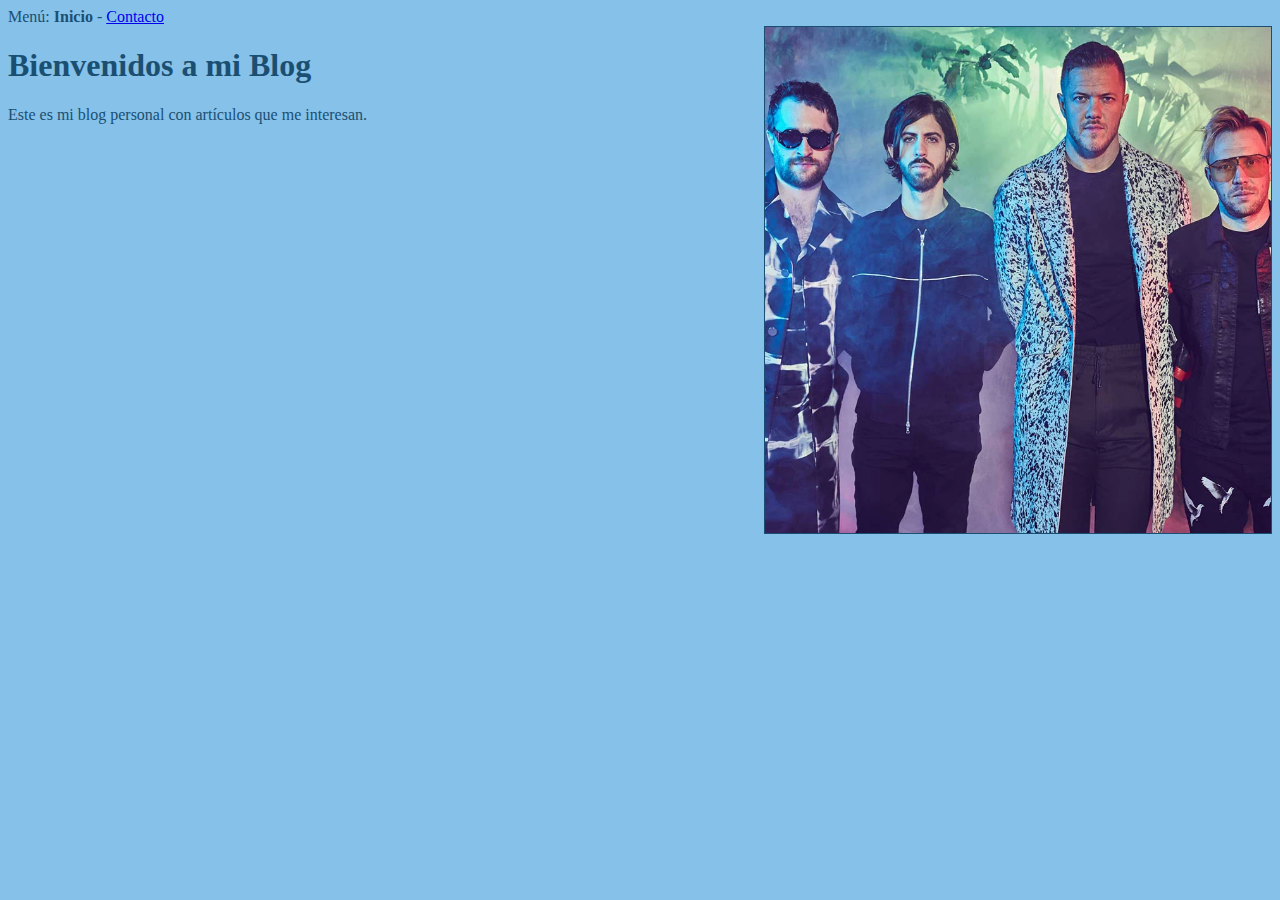
==== index.html @ 546bf8fd "Add files via upload" ====
<!DOCTYPE html>
<head>
<title>Blog</title>
<link href="css/estilo.css" rel="stylesheet">
</head>
<body>
<div>
Menú: <strong>Inicio</strong> - <a href="contacto.html">Contacto</a>
</div>
<div><img class="imagen" src="img/img2.png"></div>
<div>
<h1>Bienvenidos a mi Blog</h1>
</div>
<div>
<p>Este es mi blog personal con artículos que me interesan.</p>
</div>
</body>
</html>
---- css/estilo.css ----
body {
    color: #1B4F72;
    background-color: #85C1E9;
    }
    .imagen {
    width: 40%;
    border: 1px solid #1B4F72;
    float: right;
    }
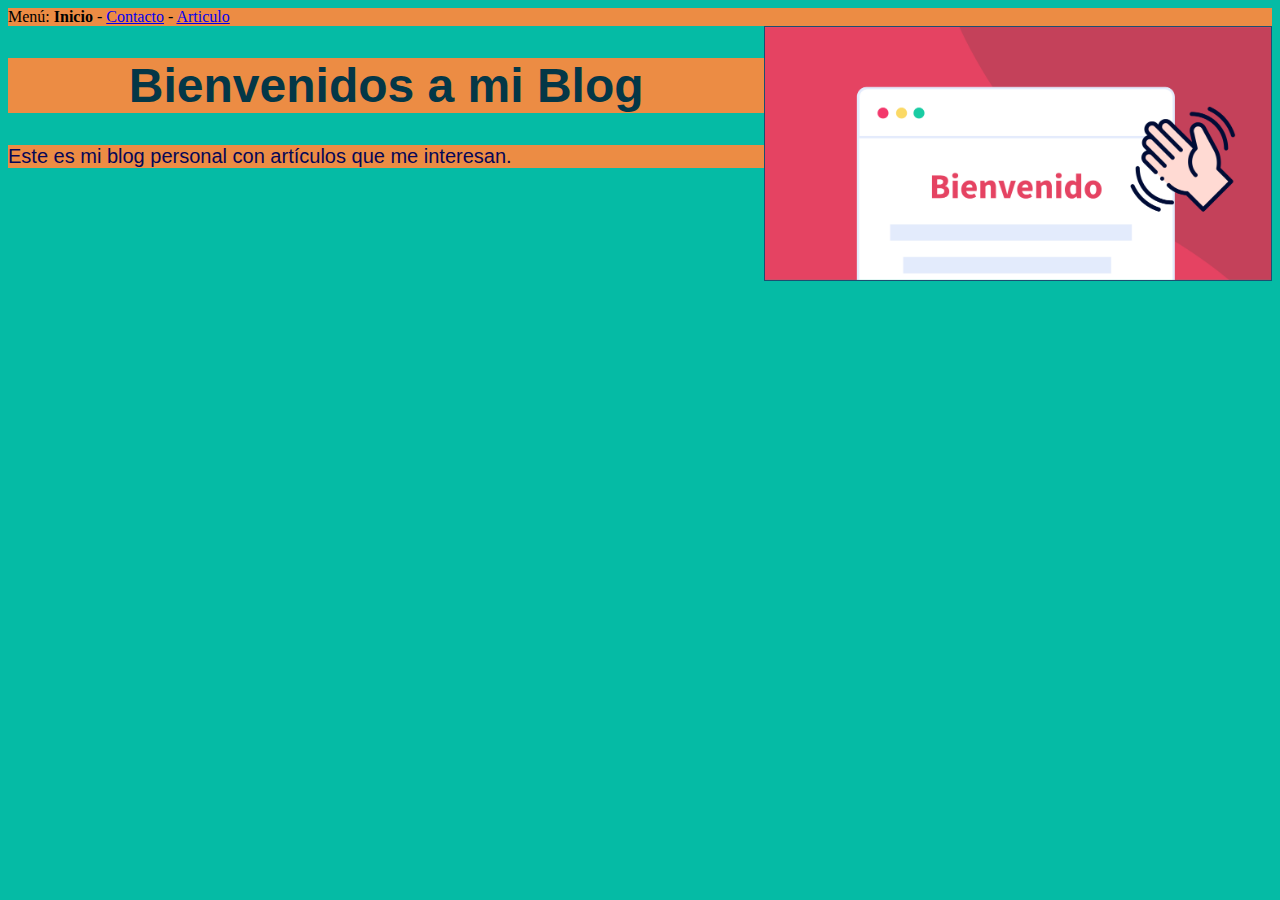
==== commit c7fa47c7: "Add files via upload" ====
--- a/index.html
+++ b/index.html
@@ -1,18 +1,18 @@
 <!DOCTYPE html>
 <head>
 <title>Blog</title>
-<link href="css/estilo.css" rel="stylesheet">
+<link href="css/t03-estilos.css" rel="stylesheet">
 </head>
 <body>
-<div>
-Menú: <strong>Inicio</strong> - <a href="contacto.html">Contacto</a>
+<div id="menu">
+Menú: <strong>Inicio</strong> - <a href="contacto.html">Contacto</a> - <a href="http://127.0.0.1:5500/articulo1.html.html">Articulo</a>
 </div>
-<div><img class="imagen" src="img/img2.png"></div>
+<div><img class="imagen" src="img/imginicio.png"></div>
 <div>
 <h1>Bienvenidos a mi Blog</h1>
 </div>
 <div>
-<p>Este es mi blog personal con artículos que me interesan.</p>
+<p class="letra">Este es mi blog personal con artículos que me interesan.</p>
 </div>
 </body>
 </html>--- a/css/t03-estilos.css
+++ b/css/t03-estilos.css
@@ -0,0 +1,62 @@
+body{
+    display: block;
+    background-color:  #05bba5;
+    }
+#menu{
+    background-color:#ec8c44;
+    width: 100%;
+}
+#zona-enbezado{
+    background-color:#ec8c44;
+    width: 100%;
+}
+
+h1{
+    font-size: 300%;
+    text-align: center;
+    color:#043747;
+    font-family: Impact, Haettenschweiler, 'Arial Narrow Bold', sans-serif;
+    background-color:#ec8c44;
+}
+.letra{
+    font-size: 15pt;
+    color: #060757;
+    font-family: 'Lucida Sans', 'Lucida Sans Regular', 'Lucida Grande', 'Lucida Sans Unicode', Geneva, Verdana, sans-serif;
+    background-color:#ec8c44;
+    
+    
+}
+.texto-encabezado {
+    font-family: 'Franklin Gothic Medium', 'Arial Narrow', Arial, sans-serif;
+    font-size: 16pt;
+    color: black;
+   }
+#zona-imagenes {
+    width: 100%;
+    background-color: #ec8c44;
+    text-align: center;
+   }
+img{
+    width: 33%;
+}
+.texto-cuerpoimage.png {
+
+    font-size: 15pt;
+    font-family: 'Franklin Gothic Medium', 'Arial Narrow', Arial, sans-serif;
+    }
+#zona-final {
+    width: 100%;
+    background: #8a430e;
+   }
+.texto-final{
+    font-weight: 100;
+    font-size: 16pt;
+    font-family: monospace;
+    color: #ddcdc1;
+
+}
+.imagen {
+    width: 40%;
+    border: 1px solid #1B4F72;
+    float: right;
+    }